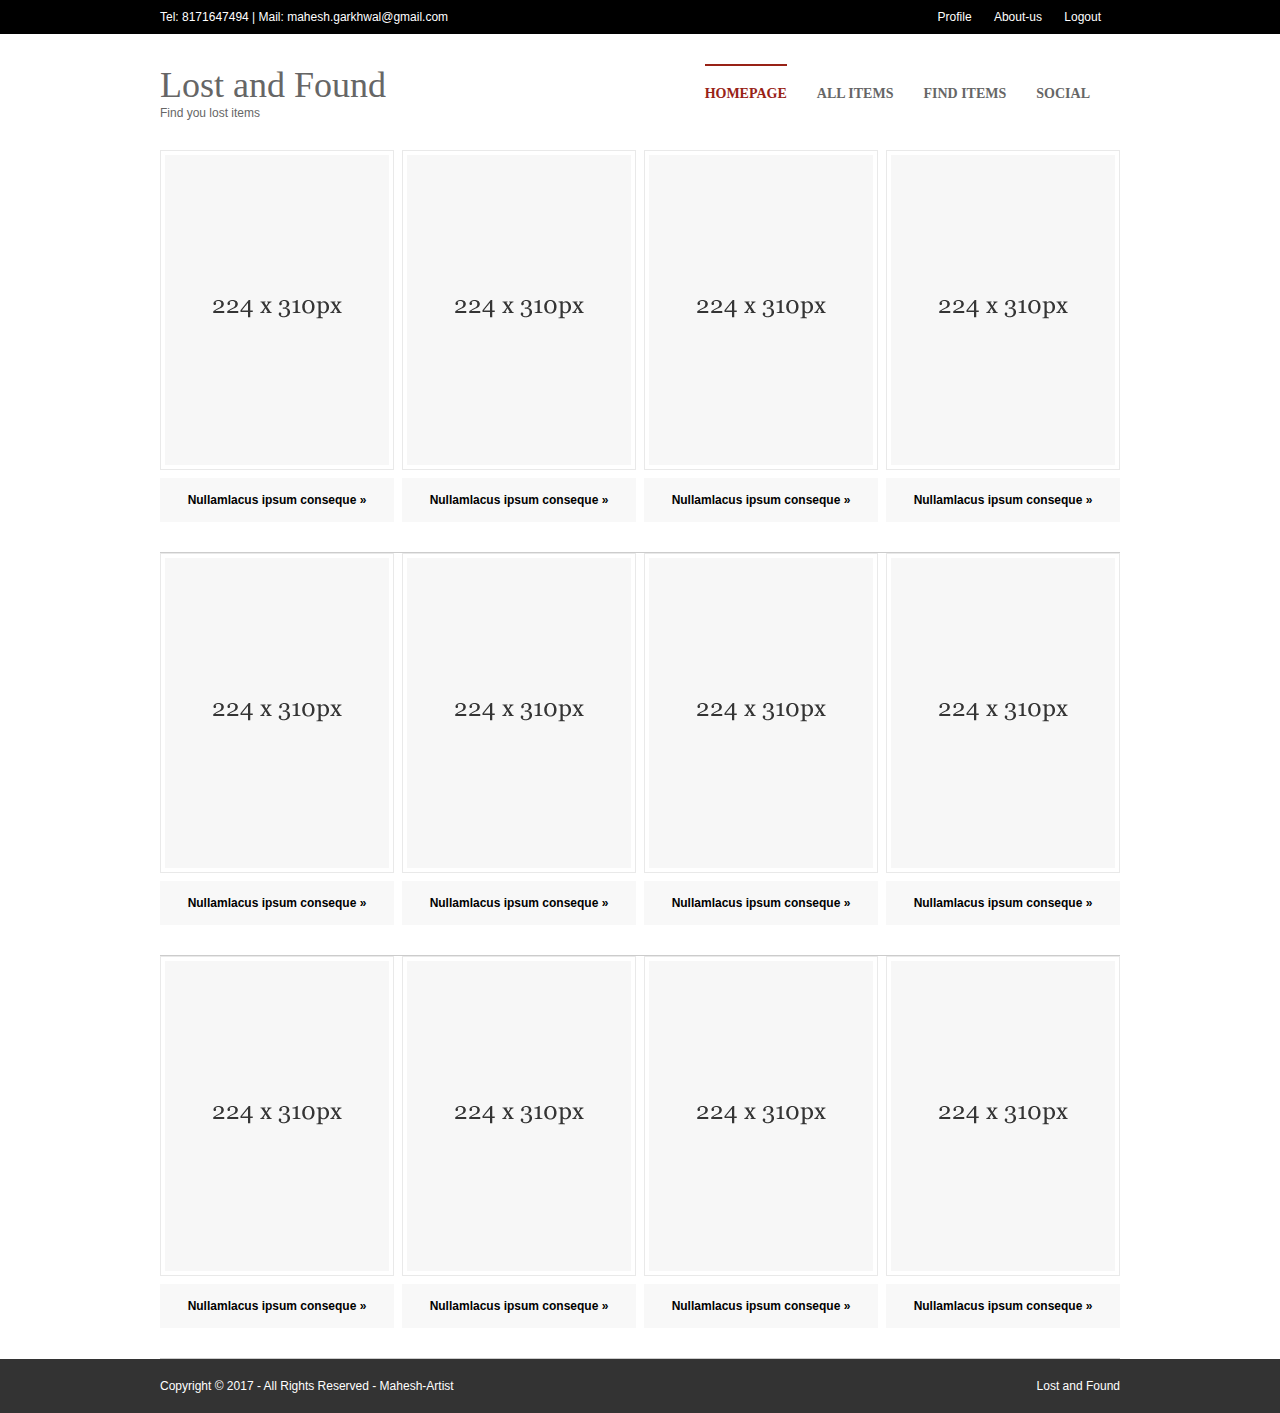
==== index.html @ 7ba037ad "lnf" ====
<html>
<head>
<title>Lost and found</title>
<meta http-equiv="Content-Type" content="text/html; charset=iso-8859-1" />
<link rel="stylesheet" href="layout/styles/layout.css" type="text/css" />
</head>
<body id="top">
<div class="wrapper col1">
  <div id="topbar">
    <p style="color:white"> Tel: 8171647494 | Mail: mahesh.garkhwal@gmail.com</p>
    <ul>
      <li ><a href="login/index.html" style="color:white">Profile</a></li>
      <li ><a href="#"style="color:white">About-us</a></li>
      <li ><a href="#" style="color:white">Logout</a></li>
    </ul>
    <br class="clear" />
  </div>
</div>
<div class="wrapper col2">
  <div id="header">
    <div id="topnav">
      <ul>
        <li><a href="#">Social</a>
          <ul>
            <li><a href="#">Instagram</a></li>
            <li><a href="#">Facebook</a></li>
            <li><a href="#">Twitter</a></li>
          </ul>
        </li>
        <li><a href="pages/full-width.html">Find items</a></li>
        <li><a href="pages/style-demo.html">All items</a></li>
        <li class="active"><a href="index.html">Homepage</a></li>
      </ul>
    </div>
    <div id="logo">
      <h1><a href="index.html">Lost and Found</a></h1>
      <p>Find you lost items</p>
    </div>
    <br class="clear" />
  </div>
</div>
<div class="wrapper col3">
  <div id="intro">
    <ul>
      <li><img src="images/demo/224x310.gif" alt="" /> <a href="#" style="color:black">Nullamlacus ipsum conseque &raquo;</a></li>
      <li><img src="images/demo/224x310.gif" alt="" /> <a href="#" style="color:black">Nullamlacus ipsum conseque &raquo;</a></li>
      <li><img src="images/demo/224x310.gif" alt="" /> <a href="#" style="color:black">Nullamlacus ipsum conseque &raquo;</a></li>
      <li class="last"><img src="images/demo/224x310.gif" alt="" /> <a href="#" style="color:black">Nullamlacus ipsum conseque &raquo;</a></li>
    </ul>
    <br class="clear" />
  </div>
</div>
<div class="wrapper col3">
  <div id="intro">
    <ul>
      <li><img src="images/demo/224x310.gif" alt="" /> <a href="#" style="color:black">Nullamlacus ipsum conseque &raquo;</a></li>
      <li><img src="images/demo/224x310.gif" alt="" /> <a href="#" style="color:black">Nullamlacus ipsum conseque &raquo;</a></li>
      <li><img src="images/demo/224x310.gif" alt="" /> <a href="#" style="color:black">Nullamlacus ipsum conseque &raquo;</a></li>
      <li class="last"><img src="images/demo/224x310.gif" alt="" /> <a href="#" style="color:black">Nullamlacus ipsum conseque &raquo;</a></li>
    </ul>
    <br class="clear" />
  </div>
</div>
<div class="wrapper col3">
  <div id="intro">
    <ul>
      <li><img src="images/demo/224x310.gif" alt="" /> <a href="#" style="color:black">Nullamlacus ipsum conseque &raquo;</a></li>
      <li><img src="images/demo/224x310.gif" alt="" /> <a href="#" style="color:black">Nullamlacus ipsum conseque &raquo;</a></li>
      <li><img src="images/demo/224x310.gif" alt="" /> <a href="#" style="color:black">Nullamlacus ipsum conseque &raquo;</a></li>
      <li class="last"><img src="images/demo/224x310.gif" alt="" /> <a href="#" style="color:black">Nullamlacus ipsum conseque &raquo;</a></li>
    </ul>
    <br class="clear" />
  </div>
</div>

<div class="wrapper col6">
  <div id="copyright">
    <p class="fl_left">Copyright &copy; 2017 - All Rights Reserved - <a href="#">Mahesh-Artist</a></p>
    <p class="fl_right"><a target="_blank" title="Free Website Templates">Lost and Found</a></p>
    <br class="clear" />
  </div>
</div>
</body>
</html>
---- layout/styles/layout.css ----
@charset "utf-8";
/*
Template Name: Prestigious
Author: <a href="http://www.os-templates.com/">OS Templates</a>
Author URI: http://www.os-templates.com/
Licence: Free to use under our free template licence terms
Licence URI: http://www.os-templates.com/template-terms
File: Layout CSS
*/

@import url("navi.css");
@import url("forms.css");
@import url("tables.css");

html{overflow-y:scroll;}
body{margin:0; padding:0; font-size:12px; font-family:verdana, Arial, Helvetica, sans-serif; color:white; background-color:#333333;}

.justify{text-align:justify;}
.bold{font-weight:bold;}
.center{text-align:center;}
.right{text-align:right;}
.nostart{margin:0; padding:0; list-style-type:none;}

.clear{clear:both;}
br.clear{clear:both; margin-top:-15px;}

a{outline:none; text-decoration:none;}

.fl_left, .imgl{float:left;}
.fl_right, .imgr{float:right;}

img{margin:0; padding:0; border:none;}
.imgl, .imgr{border:1px solid #666666; padding:5px; color:#666666; background-color:#FFFFFF;}
.imgl{margin:0 15px 0 0; clear:left;}
.imgr{margin:0 0 15px 15px; clear:right;}

/* ----------------------------------------------Wrapper------------------------------------- */

div.wrapper{display:block; width:100%; margin:0; text-align:left;}
div.wrapper h1, div.wrapper h2, div.wrapper h3, div.wrapper h4, div.wrapper h5, div.wrapper h6{margin:0 0 15px 0; padding:0; font-size:20px; font-weight:normal; font-family:Georgia, "Times New Roman", Times, serif;}
.col1, .col1 a{color:#E25141; background-color:black;}
.col2{color:#666666; background-color:#FFFFFF;}
.col3{color:#666666; background-color:#FFFFFF;}
.col4{color:#666666; background-color:#FFFFFF;}
.col4 a{color:#982216; background-color:#FFFFFF;}
.col5{color:#999999; background-color:#F8F8F8;}
.col5 a{color:#982216; background-color:#F8F8F8;}
.col6, .col6 a{color:#FFFFFF; background-color:#333333;}

/* ----------------------------------------------Generalise------------------------------------- */

#topbar, #header, #intro, #breadcrumb, #container, #footer, #copyright{display:block; position:relative; width:960px; margin:0 auto;}

/* ----------------------------------------------TopBar------------------------------------- */

#topbar{padding:10px 0;}
#topbar p{float:left; margin:0; padding:0;}
#topbar ul{float:right; margin:0; padding:0; list-style:none;}
#topbar li{display:inline; margin:0 8px 0 0; padding:0 10px 0 0; border-right:1px solid black;}
#topbar li.last{margin-right:0; padding-right:0; border:none;}

/* ----------------------------------------------Header------------------------------------- */

#header{padding:30px 0; z-index:1000;}
#header h1, #header p{margin:0; padding:0;}
#header #logo{display:block; float:left; width:260px;}
#header h1{margin:0; font-size:36px; border:none;}
#header h1 a{color:#666666; background-color:#FFFFFF;}

/* ----------------------------------------------Homepage Intro------------------------------------- */

#intro{padding:0 0 30px 0; border-bottom:1px solid #CCCCCC;}
#intro ul{margin:0; padding:0; list-style:none;}
#intro li{display:block; float:left; width:234px; margin:0 8px 0 0;}
#intro li.last{margin-right:0;}
#intro img{display:block; width:224px; margin:0 0 8px 0; padding:4px; color:#666666; background-color:#FFFFFF; border:1px solid #E9E9E9;}
#intro a{display:block; width:234px; margin:0; padding:15px 0; font-weight:bold; text-align:center; overflow:hidden; color:#982216; background-color:#F8F8F8;}

/* ----------------------------------------------BreadCrumb------------------------------------- */

#breadcrumb{padding:30px 0; border-top:1px solid #CCCCCC; border-bottom:1px solid #CCCCCC;}
#breadcrumb a{color:#982216; background-color:#FFFFFF;}
#breadcrumb ul{margin:0; padding:0; list-style:none;}
#breadcrumb ul li{display:inline;}
#breadcrumb ul li.current a{text-decoration:underline;}

/* ----------------------------------------------Content------------------------------------- */

#container{padding:30px 0; line-height:1.4em;}
#container h1, #container h2, #container h3, #container h4, #container h5, #container h6{padding-bottom:8px; border-bottom:1px dotted #CCCCCC;}
#content{display:block; float:left; width:600px;}

/* Comments */

#comments{margin-bottom:40px;}
#comments .commentlist{margin:0; padding:0;}
#comments .commentlist ul{margin:0; padding:0; list-style:none;}
#comments .commentlist li.comment_odd, #comments .commentlist li.comment_even{margin:0 0 10px 0; padding:15px; list-style:none;}
#comments .commentlist li.comment_odd{color:#666666; background-color:#FFFFFF;}
#comments .commentlist li.comment_odd a{color:#3E7060; background-color:#FFFFFF;}
#comments .commentlist li.comment_even{color:#666666; background-color:#E8E8E8;}
#comments .commentlist li.comment_even a{color:#3E7060; background-color:#E8E8E8;}
#comments .commentlist .author .name{font-weight:bold;}
#comments .commentlist .submitdate{font-size:smaller;}
#comments .commentlist p{margin:10px 5px 10px 0; padding:0; font-weight:normal; text-transform:none;}
#comments .commentlist li .avatar{float:right; border:1px solid #EEEEEE; margin:0 0 0 10px;}

/* ----------------------------------------------Column------------------------------------- */

#column{display:block; float:right; width:300px;}
.flickrbox ul{margin:0; padding:0; list-style:none;}
.flickrbox li{display:block; float:left; width:80px; height:80px; margin:0 15px 15px 0; padding:4px; color:#666666; background-color:#FFFFFF; border:1px solid #CCCCCC;}
.flickrbox li.last{margin-right:0;}
#column .holder, #column #featured{display:block; width:300px; margin-bottom:20px;}
#column .holder h2.title{display:block; width:100%; height:65px; margin:0; padding:15px 0 0 0; font-size:20px; line-height:normal; border-bottom:1px dashed #666666;}
#column .holder h2.title img{float:left; margin:-15px 8px 0 0; padding:5px; border:1px solid #666666;}
#column div.imgholder{display:block; width:290px; margin:0 0 10px 0; padding:4px; color:#666666; background-color:#FFFFFF; border:1px solid #CCCCCC;}
#column .holder p.readmore{display:block; width:100%; font-weight:bold; text-align:right; line-height:normal;}

/* Featured Block */

#column #featured a{color:#666666; background-color:#F9F9F9;}
#column #featured ul, #column #featured h2, #column #featured p{margin:0; padding:0; list-style:none;}
#column #featured a{color:#982216; background-color:#F9F9F9;}
#column #featured li{display:block; width:250px; margin:0; padding:20px 25px; color:#666666; background-color:#F9F9F9;}
#column #featured li p.imgholder{display:block; width:240px; height:90px; margin:20px 0 15px 0; padding:4px; border:1px solid #CCCCCC;}
#column #featured li h2{margin:0; padding:0 0 14px 0; font-weight:normal; font-family:Georgia, "Times New Roman", Times, serif; line-height:normal; border-bottom:1px dashed #666666;}
#column #featured p.readmore{display:block; width:100%; margin-top:15px; font-weight:bold; text-align:right; line-height:normal;}
#column #latestnews{display:block; width:100%; margin:0; padding:0; list-style:none;}
#column #latestnews li{display:block; margin:0 0 20px 0; padding:0 0 15px 0; border-bottom:1px dotted #CCCCCC;}
#column #latestnews li.last{margin-bottom:0;}
#column #latestnews p{margin:0 0 5px 0; padding:0;}
#column #latestnews p.readmore{margin:0; padding:0;}
#column #latestnews .imgl{margin:0 10px 10px 0; padding:4px;}

/* ----------------------------------------------Footer------------------------------------- */

#footer{padding:30px 0;}
#footer h2{padding-bottom:8px; border-bottom:1px dotted #999999;}
#footer p, #footer ul, #footer a{margin:0; padding:0; font-weight:normal; list-style:none; line-height:normal;}
#footer .footbox{display:block; float:right; width:190px; margin:0 0 0 30px; padding:0;}
#footer li{margin-bottom:3px;}
#footer .last{margin:0;}
#newsletter{display:block; float:left; width:300px;}

/* ----------------------------------------------Copyright------------------------------------- */

#copyright{padding:20px 0;}
#copyright p{margin:0; padding:0;}
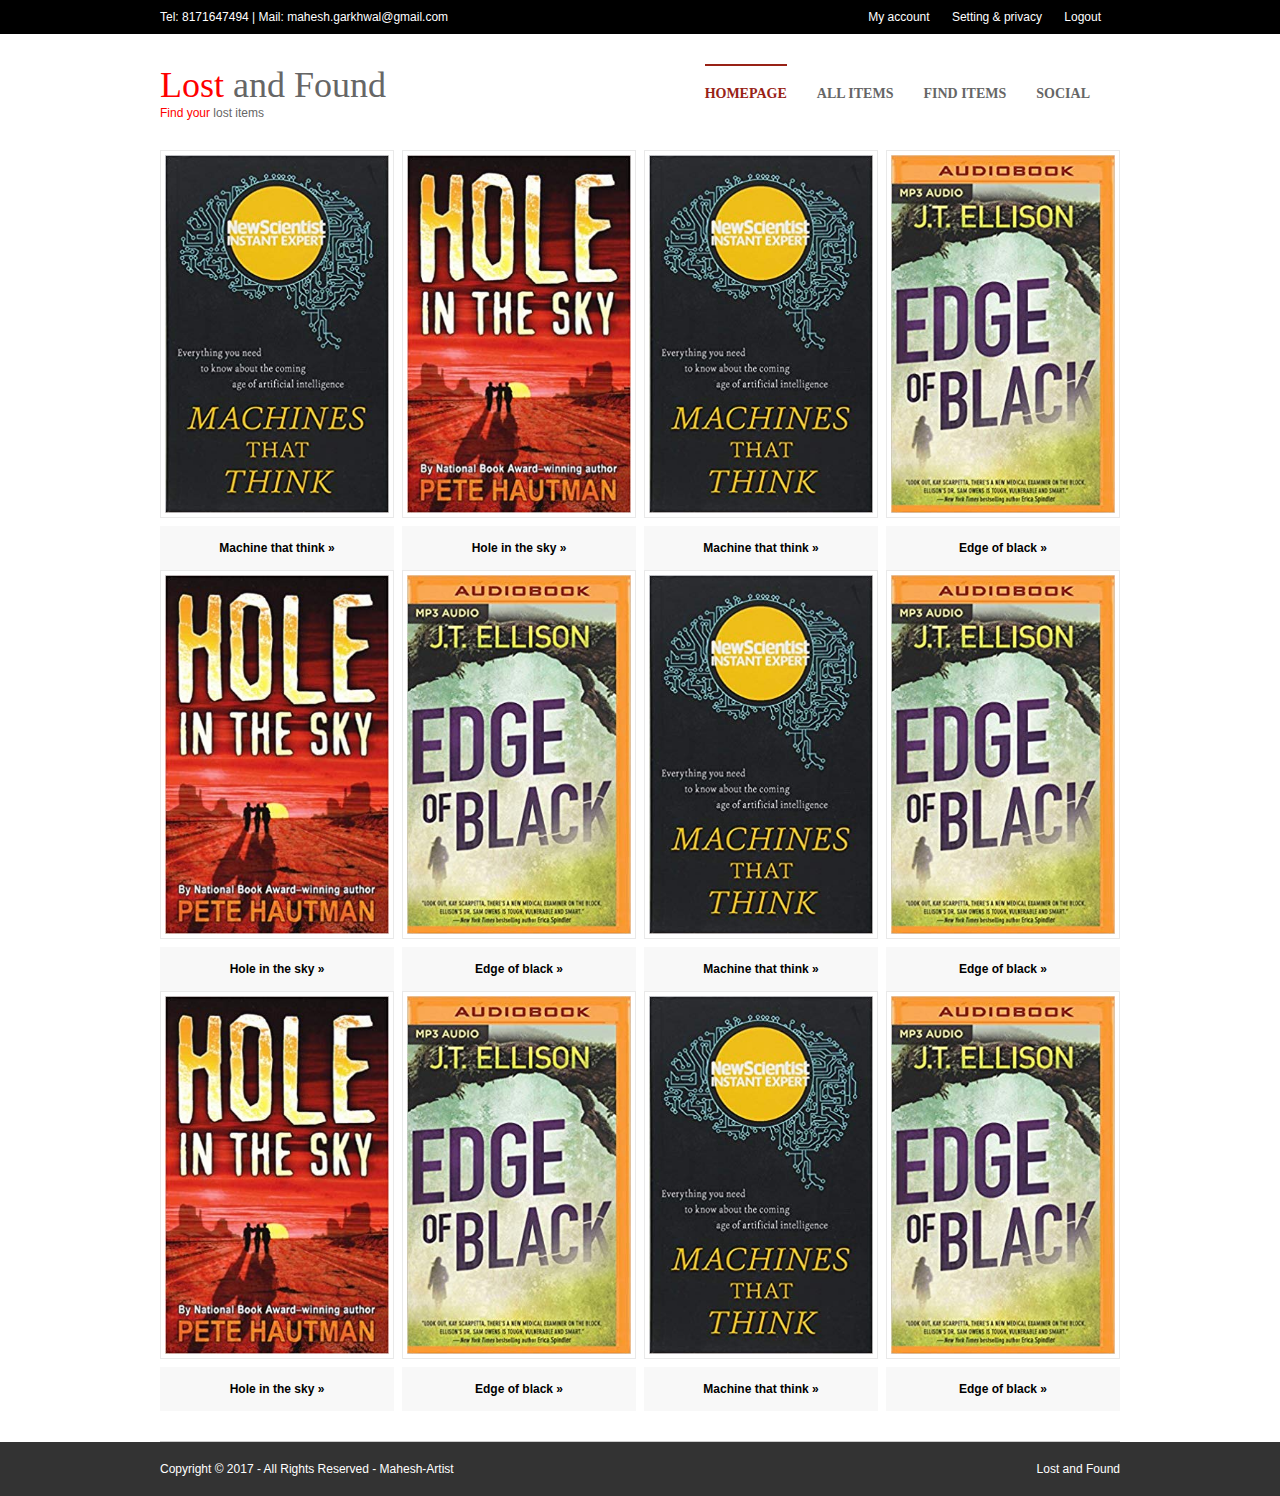
==== commit 06d11580: "lostproject" ====
--- a/index.html
+++ b/index.html
@@ -9,8 +9,8 @@
   <div id="topbar">
     <p style="color:white"> Tel: 8171647494 | Mail: mahesh.garkhwal@gmail.com</p>
     <ul>
-      <li ><a href="login/index.html" style="color:white">Profile</a></li>
-      <li ><a href="#"style="color:white">About-us</a></li>
+      <li ><a href="login/index.html" style="color:white">My account</a></li>
+      <li ><a href="#"style="color:white">Setting & privacy</a></li>
       <li ><a href="#" style="color:white">Logout</a></li>
     </ul>
     <br class="clear" />
@@ -32,44 +32,36 @@
         <li class="active"><a href="index.html">Homepage</a></li>
       </ul>
     </div>
-    <div id="logo">
-      <h1><a href="index.html">Lost and Found</a></h1>
-      <p>Find you lost items</p>
+	<div id="logo">
+      <h1><a href="index.html"><span style="color:red">Lost</span> and Found</a></h1>
+      <p><span style="color:red">Find your</span> lost items</p>
     </div>
     <br class="clear" />
-  </div>
 </div>
+
 <div class="wrapper col3">
   <div id="intro">
     <ul>
-      <li><img src="images/demo/224x310.gif" alt="" /> <a href="#" style="color:black">Nullamlacus ipsum conseque &raquo;</a></li>
-      <li><img src="images/demo/224x310.gif" alt="" /> <a href="#" style="color:black">Nullamlacus ipsum conseque &raquo;</a></li>
-      <li><img src="images/demo/224x310.gif" alt="" /> <a href="#" style="color:black">Nullamlacus ipsum conseque &raquo;</a></li>
-      <li class="last"><img src="images/demo/224x310.gif" alt="" /> <a href="#" style="color:black">Nullamlacus ipsum conseque &raquo;</a></li>
+      <li><img src="images/demo/m.jpg" alt="" /> <a href="#" style="color:black">Machine that think &raquo;</a></li>
+      <li><img src="images/demo/n.jpg" alt="" /> <a href="#" style="color:black">Hole in the sky &raquo;</a></li>
+      <li><img src="images/demo/m.jpg" alt="" /> <a href="#" style="color:black">Machine that think &raquo;</a></li>
+      <li class="last"><img src="images/demo/o.jpg" alt="" /> <a href="#" style="color:black">Edge of black &raquo;</a></li>
     </ul>
-    <br class="clear" />
-  </div>
-</div>
-<div class="wrapper col3">
-  <div id="intro">
-    <ul>
-      <li><img src="images/demo/224x310.gif" alt="" /> <a href="#" style="color:black">Nullamlacus ipsum conseque &raquo;</a></li>
-      <li><img src="images/demo/224x310.gif" alt="" /> <a href="#" style="color:black">Nullamlacus ipsum conseque &raquo;</a></li>
-      <li><img src="images/demo/224x310.gif" alt="" /> <a href="#" style="color:black">Nullamlacus ipsum conseque &raquo;</a></li>
-      <li class="last"><img src="images/demo/224x310.gif" alt="" /> <a href="#" style="color:black">Nullamlacus ipsum conseque &raquo;</a></li>
+	
+	<ul>
+      <li><img src="images/demo/n.jpg" alt="" /> <a href="#" style="color:black">Hole in the sky &raquo;</a></li>
+      <li><img src="images/demo/o.jpg" alt="" /> <a href="#" style="color:black">Edge of black &raquo;</a></li>
+      <li><img src="images/demo/m.jpg" alt="" /> <a href="#" style="color:black">Machine that think &raquo;</a></li>
+      <li class="last"><img src="images/demo/o.jpg" alt="" /> <a href="#" style="color:black">Edge of black &raquo;</a></li>
     </ul>
-    <br class="clear" />
-  </div>
-</div>
-<div class="wrapper col3">
-  <div id="intro">
-    <ul>
-      <li><img src="images/demo/224x310.gif" alt="" /> <a href="#" style="color:black">Nullamlacus ipsum conseque &raquo;</a></li>
-      <li><img src="images/demo/224x310.gif" alt="" /> <a href="#" style="color:black">Nullamlacus ipsum conseque &raquo;</a></li>
-      <li><img src="images/demo/224x310.gif" alt="" /> <a href="#" style="color:black">Nullamlacus ipsum conseque &raquo;</a></li>
-      <li class="last"><img src="images/demo/224x310.gif" alt="" /> <a href="#" style="color:black">Nullamlacus ipsum conseque &raquo;</a></li>
+	
+	<ul>
+      <li><img src="images/demo/n.jpg" alt="" /> <a href="#" style="color:black">Hole in the sky &raquo;</a></li>
+      <li><img src="images/demo/o.jpg" alt="" /> <a href="#" style="color:black">Edge of black &raquo;</a></li>
+      <li><img src="images/demo/m.jpg" alt="" /> <a href="#" style="color:black">Machine that think &raquo;</a></li>
+      <li class="last"><img src="images/demo/o.jpg" alt="" /> <a href="#" style="color:black">Edge of black &raquo;</a></li>
     </ul>
-    <br class="clear" />
+ <br class="clear" />
   </div>
 </div>
 
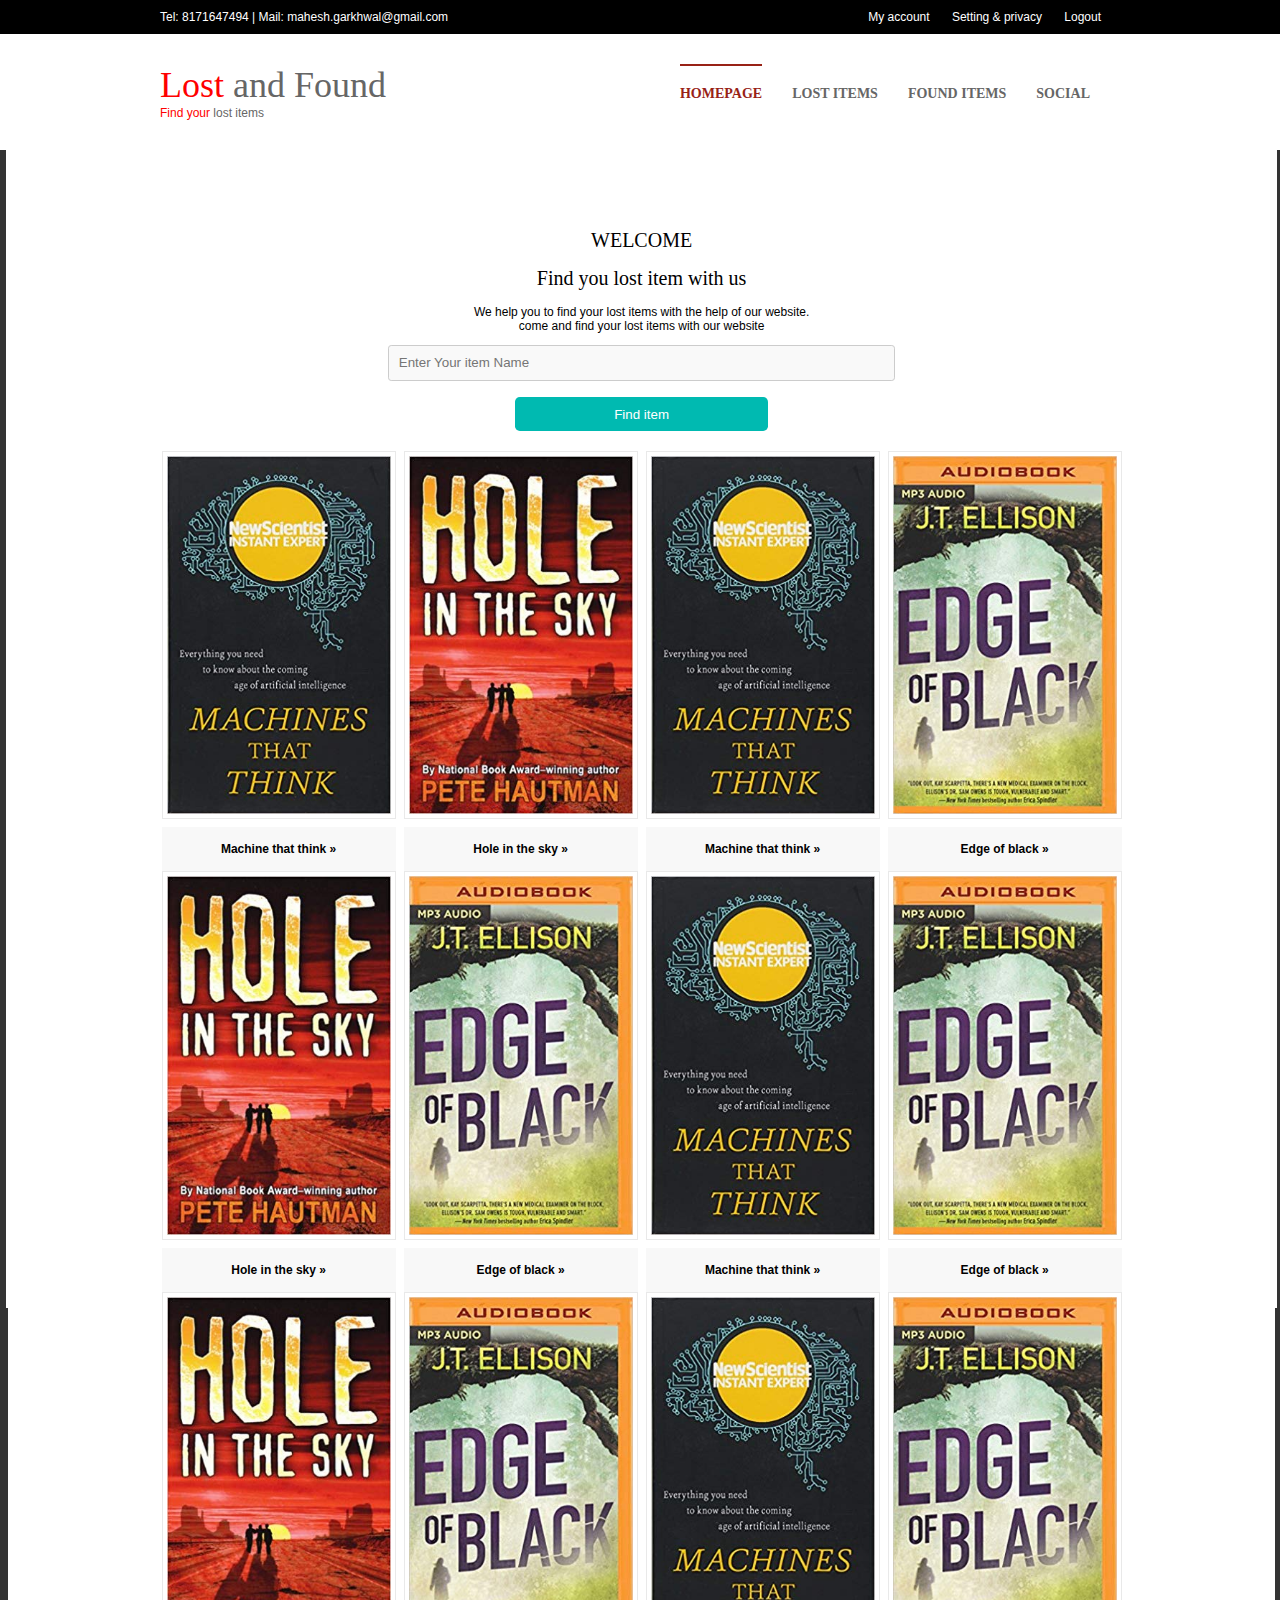
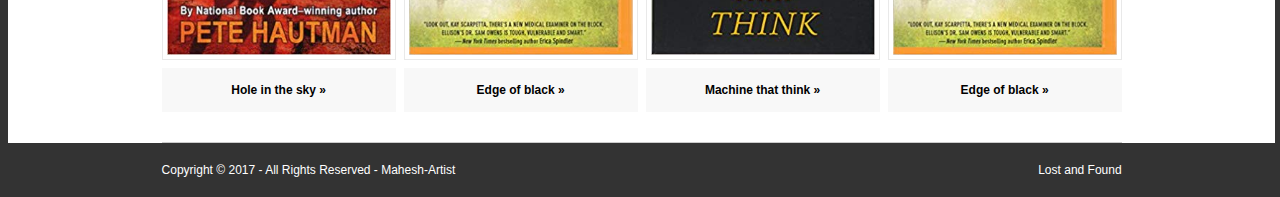
==== commit ff9b72cf: "lnf" ====
--- a/index.html
+++ b/index.html
@@ -27,8 +27,8 @@
             <li><a href="#">Twitter</a></li>
           </ul>
         </li>
-        <li><a href="pages/full-width.html">Find items</a></li>
-        <li><a href="pages/style-demo.html">All items</a></li>
+        <li><a href="pages/full-width.html">Found items</a></li>
+        <li><a href="pages/style-demo.html">Lost items</a></li>
         <li class="active"><a href="index.html">Homepage</a></li>
       </ul>
     </div>
@@ -38,6 +38,23 @@
     </div>
     <br class="clear" />
 </div>
+
+
+
+<div id="content" style="margin-top:0px" >
+	<h1>WELCOME</h1>
+	<h2>Find you lost item with us</h2>
+	<p>We help you to find your lost items with the help of our website.<br>
+		come and find your lost items with our website
+	
+</p>
+
+<form class="form_code " style = "margin-bottom : 20px">
+<input class="post_code" type="text" style="background-color:#F9F9F9; border:1px solid #CCCCCC;"  placeholder="Enter Your item Name" >
+
+<button type="submit"> Find item</button>
+</form>
+
 
 <div class="wrapper col3">
   <div id="intro">
--- a/layout/styles/layout.css
+++ b/layout/styles/layout.css
@@ -1,13 +1,4 @@
 @charset "utf-8";
-/*
-Template Name: Prestigious
-Author: <a href="http://www.os-templates.com/">OS Templates</a>
-Author URI: http://www.os-templates.com/
-Licence: Free to use under our free template licence terms
-Licence URI: http://www.os-templates.com/template-terms
-File: Layout CSS
-*/
-
 @import url("navi.css");
 @import url("forms.css");
 @import url("tables.css");
@@ -42,9 +33,9 @@
 .col2{color:#666666; background-color:#FFFFFF;}
 .col3{color:#666666; background-color:#FFFFFF;}
 .col4{color:#666666; background-color:#FFFFFF;}
-.col4 a{color:#982216; background-color:#FFFFFF;}
+.col4 a{color:red; background-color:#FFFFFF;}
 .col5{color:#999999; background-color:#F8F8F8;}
-.col5 a{color:#982216; background-color:#F8F8F8;}
+.col5 a{color:red; background-color:#F8F8F8;}
 .col6, .col6 a{color:#FFFFFF; background-color:#333333;}
 
 /* ----------------------------------------------Generalise------------------------------------- */
@@ -74,12 +65,12 @@
 #intro li{display:block; float:left; width:234px; margin:0 8px 0 0;}
 #intro li.last{margin-right:0;}
 #intro img{display:block; width:224px; margin:0 0 8px 0; padding:4px; color:#666666; background-color:#FFFFFF; border:1px solid #E9E9E9;}
-#intro a{display:block; width:234px; margin:0; padding:15px 0; font-weight:bold; text-align:center; overflow:hidden; color:#982216; background-color:#F8F8F8;}
+#intro a{display:block; width:234px; margin:0; padding:15px 0; font-weight:bold; text-align:center; overflow:hidden; color:red; background-color:#F8F8F8;}
 
 /* ----------------------------------------------BreadCrumb------------------------------------- */
 
 #breadcrumb{padding:30px 0; border-top:1px solid #CCCCCC; border-bottom:1px solid #CCCCCC;}
-#breadcrumb a{color:#982216; background-color:#FFFFFF;}
+#breadcrumb a{color:red; background-color:#FFFFFF;}
 #breadcrumb ul{margin:0; padding:0; list-style:none;}
 #breadcrumb ul li{display:inline;}
 #breadcrumb ul li.current a{text-decoration:underline;}
@@ -121,7 +112,7 @@
 
 #column #featured a{color:#666666; background-color:#F9F9F9;}
 #column #featured ul, #column #featured h2, #column #featured p{margin:0; padding:0; list-style:none;}
-#column #featured a{color:#982216; background-color:#F9F9F9;}
+#column #featured a{color:red; background-color:#F9F9F9;}
 #column #featured li{display:block; width:250px; margin:0; padding:20px 25px; color:#666666; background-color:#F9F9F9;}
 #column #featured li p.imgholder{display:block; width:240px; height:90px; margin:20px 0 15px 0; padding:4px; border:1px solid #CCCCCC;}
 #column #featured li h2{margin:0; padding:0 0 14px 0; font-weight:normal; font-family:Georgia, "Times New Roman", Times, serif; line-height:normal; border-bottom:1px dashed #666666;}
@@ -146,4 +137,54 @@
 /* ----------------------------------------------Copyright------------------------------------- */
 
 #copyright{padding:20px 0;}
-#copyright p{margin:0; padding:0;}+#copyright p{margin:0; padding:0;}
+
+
+ #content{
+	background-color : white;
+	color : black;
+ 	width:99%;
+ 	height:1000px;
+ 	border: 2px solid white;
+ 	margin: 6px 6px 6px 6px;
+ 	float: left;
+ 	 text-align: center;
+         padding: 6% 0%;
+ 	 
+         }
+		 
+		 
+		 
+		 
+		 
+             .form_code .post_code{
+                 width: 40%;
+                 display:block;
+                 margin-left: auto;
+                 margin-right: auto;
+                 padding: .6rem;
+                 border-color:red;
+                 border-radius: .2rem;
+                 OUTLINE:NONE;
+				  border:none;
+             }
+         
+             .form_code button{
+                 width: 20%;
+                 display: inline-block;
+                 margin-left: auto;
+                 margin-right: auto;
+                 text-align:center;
+                 background-color:#00bab1;
+                 color: white;
+                 padding: .6rem;
+                 margin-top: 1rem;
+				 border-color:red;
+                 border:none;
+                 border-radius: .3rem;
+             }
+			 
+			 
+			 
+			 
+			